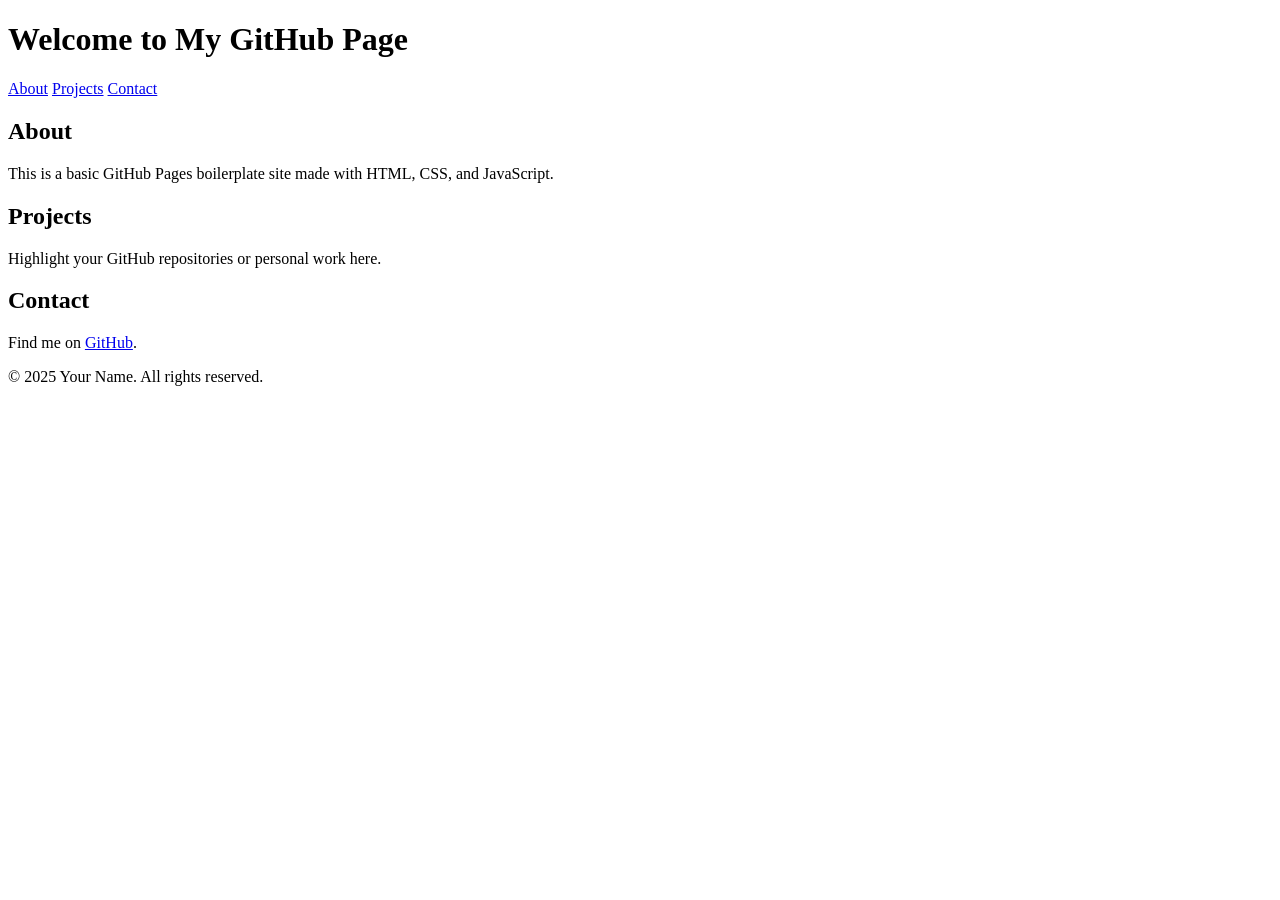
==== index.html @ d3b7843f "Create index.html" ====
<!DOCTYPE html>
<html lang="en">
<head>
  <meta charset="UTF-8" />
  <meta name="viewport" content="width=device-width, initial-scale=1.0" />
  <meta name="description" content="A GitHub Pages static site boilerplate" />
  <meta name="author" content="Your Name" />
  <link rel="icon" href="assets/favicon.ico" />
  <link rel="stylesheet" href="style.css" />
  <title>My GitHub Page</title>
</head>
<body>
  <header>
    <h1>Welcome to My GitHub Page</h1>
    <nav>
      <a href="#about">About</a>
      <a href="#projects">Projects</a>
      <a href="#contact">Contact</a>
    </nav>
  </header>

  <main>
    <section id="about">
      <h2>About</h2>
      <p>This is a basic GitHub Pages boilerplate site made with HTML, CSS, and JavaScript.</p>
    </section>

    <section id="projects">
      <h2>Projects</h2>
      <p>Highlight your GitHub repositories or personal work here.</p>
    </section>

    <section id="contact">
      <h2>Contact</h2>
      <p>Find me on <a href="https://github.com/yourusername" target="_blank">GitHub</a>.</p>
    </section>
  </main>

  <footer>
    <p>&copy; 2025 Your Name. All rights reserved.</p>
  </footer>

  <script src="script.js"></script>
</body>
</html>
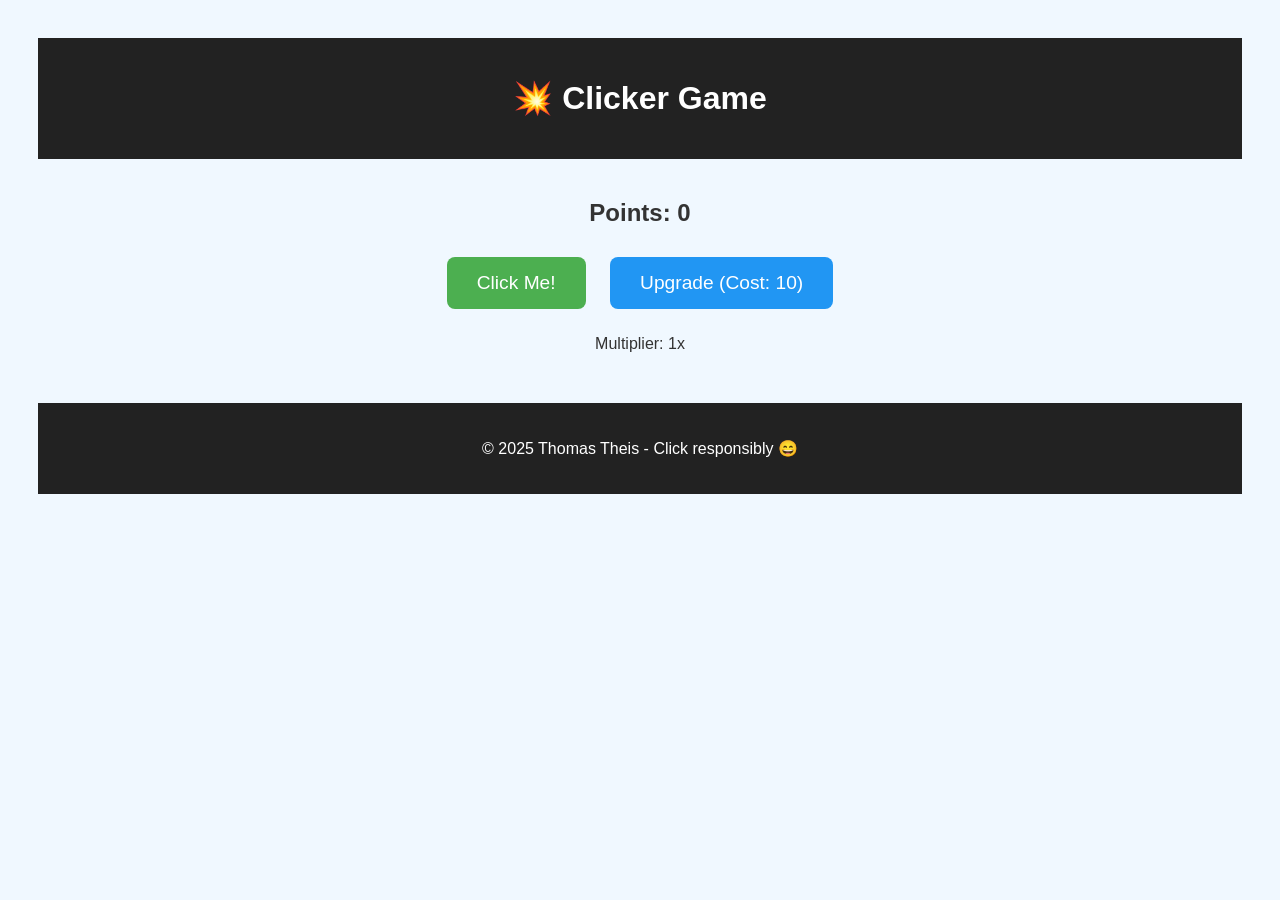
==== commit 5d9040f6: "game" ====
--- a/index.html
+++ b/index.html
@@ -3,43 +3,29 @@
 <head>
   <meta charset="UTF-8" />
   <meta name="viewport" content="width=device-width, initial-scale=1.0" />
-  <meta name="description" content="A GitHub Pages static site boilerplate" />
-  <meta name="author" content="Your Name" />
+  <meta name="description" content="Incremental Clicker Game" />
   <link rel="icon" href="assets/favicon.ico" />
   <link rel="stylesheet" href="style.css" />
-  <title>My GitHub Page</title>
+  <title>Clicker Game</title>
 </head>
 <body>
   <header>
-    <h1>Welcome to My GitHub Page</h1>
-    <nav>
-      <a href="#about">About</a>
-      <a href="#projects">Projects</a>
-      <a href="#contact">Contact</a>
-    </nav>
+    <h1>💥 Clicker Game</h1>
   </header>
 
   <main>
-    <section id="about">
-      <h2>About</h2>
-      <p>This is a basic GitHub Pages boilerplate site made with HTML, CSS, and JavaScript.</p>
-    </section>
-
-    <section id="projects">
-      <h2>Projects</h2>
-      <p>Highlight your GitHub repositories or personal work here.</p>
-    </section>
-
-    <section id="contact">
-      <h2>Contact</h2>
-      <p>Find me on <a href="https://github.com/yourusername" target="_blank">GitHub</a>.</p>
-    </section>
+    <div class="game-container">
+      <h2>Points: <span id="points">0</span></h2>
+      <button id="click-btn">Click Me!</button>
+      <button id="upgrade-btn">Upgrade (Cost: <span id="upgrade-cost">10</span>)</button>
+      <p>Multiplier: <span id="multiplier">1</span>x</p>
+    </div>
   </main>
 
   <footer>
-    <p>&copy; 2025 Your Name. All rights reserved.</p>
+    <p>&copy; 2025 Thomas Theis - Click responsibly 😄</p>
   </footer>
 
   <script src="script.js"></script>
 </body>
-</html>
+</html>
--- a/style.css
+++ b/style.css
@@ -0,0 +1,48 @@
+body {
+  font-family: "Segoe UI", Tahoma, Geneva, Verdana, sans-serif;
+  background: #f0f8ff;
+  color: #333;
+  text-align: center;
+  padding: 30px;
+}
+
+header {
+  background: #222;
+  color: #fff;
+  padding: 20px;
+}
+
+.game-container {
+  margin-top: 40px;
+}
+
+button {
+  padding: 15px 30px;
+  font-size: 1.2rem;
+  margin: 10px;
+  cursor: pointer;
+  border: none;
+  border-radius: 8px;
+  background-color: #4caf50;
+  color: white;
+  transition: background-color 0.2s ease;
+}
+
+button:hover {
+  background-color: #45a049;
+}
+
+#upgrade-btn {
+  background-color: #2196f3;
+}
+
+#upgrade-btn:hover {
+  background-color: #1e88e5;
+}
+
+footer {
+  margin-top: 50px;
+  padding: 20px;
+  background: #222;
+  color: #fff;
+}
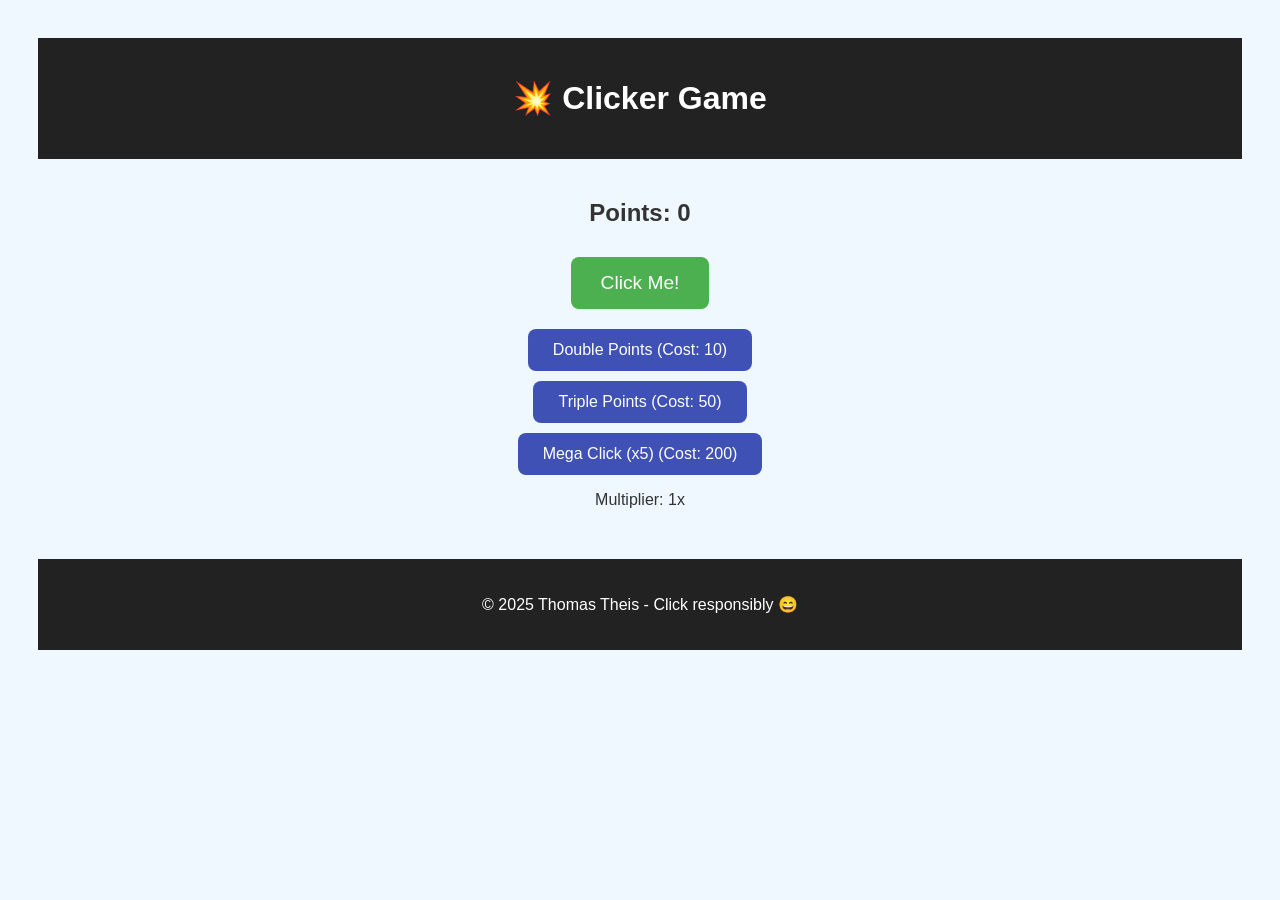
==== commit 76ee72cf: "expansion" ====
--- a/index.html
+++ b/index.html
@@ -5,7 +5,7 @@
   <meta name="viewport" content="width=device-width, initial-scale=1.0" />
   <meta name="description" content="Incremental Clicker Game" />
   <link rel="icon" href="assets/favicon.ico" />
-  <link rel="stylesheet" href="style.css" />
+  <link rel="stylesheet" href="src/style.css" />
   <title>Clicker Game</title>
 </head>
 <body>
@@ -17,7 +17,10 @@
     <div class="game-container">
       <h2>Points: <span id="points">0</span></h2>
       <button id="click-btn">Click Me!</button>
-      <button id="upgrade-btn">Upgrade (Cost: <span id="upgrade-cost">10</span>)</button>
+      <div id="upgrade-buttons">
+      <!-- Upgrade buttons will be loaded here -->
+      </div>
+      <!-- <button id="upgrade-btn">Upgrade (Cost: <span id="upgrade-cost">10</span>)</button> -->
       <p>Multiplier: <span id="multiplier">1</span>x</p>
     </div>
   </main>
@@ -25,7 +28,8 @@
   <footer>
     <p>&copy; 2025 Thomas Theis - Click responsibly 😄</p>
   </footer>
-
-  <script src="script.js"></script>
+  <!-- At the bottom of index.html, load data.js first, then script.js -->
+  <script src="src/data.js"></script>
+  <script src="src/script.js"></script>
 </body>
 </html>
--- a/src/style.css
+++ b/src/style.css
@@ -0,0 +1,61 @@
+body {
+  font-family: "Segoe UI", Tahoma, Geneva, Verdana, sans-serif;
+  background: #f0f8ff;
+  color: #333;
+  text-align: center;
+  padding: 30px;
+}
+
+header {
+  background: #222;
+  color: #fff;
+  padding: 20px;
+}
+
+.game-container {
+  margin-top: 40px;
+}
+
+button {
+  padding: 15px 30px;
+  font-size: 1.2rem;
+  margin: 10px;
+  cursor: pointer;
+  border: none;
+  border-radius: 8px;
+  background-color: #4caf50;
+  color: white;
+  transition: background-color 0.2s ease;
+}
+
+button:hover {
+  background-color: #45a049;
+}
+
+.upgrade-btn {
+  display: block;
+  margin: 10px auto;
+  padding: 12px 25px;
+  background-color: #3f51b5;
+  color: white;
+  border-radius: 8px;
+  border: none;
+  font-size: 1rem;
+  cursor: pointer;
+}
+
+.upgrade-btn:hover:not(:disabled) {
+  background-color: #2c3e9f;
+}
+
+.upgrade-btn:disabled {
+  background-color: #999;
+  cursor: not-allowed;
+}
+
+footer {
+  margin-top: 50px;
+  padding: 20px;
+  background: #222;
+  color: #fff;
+}
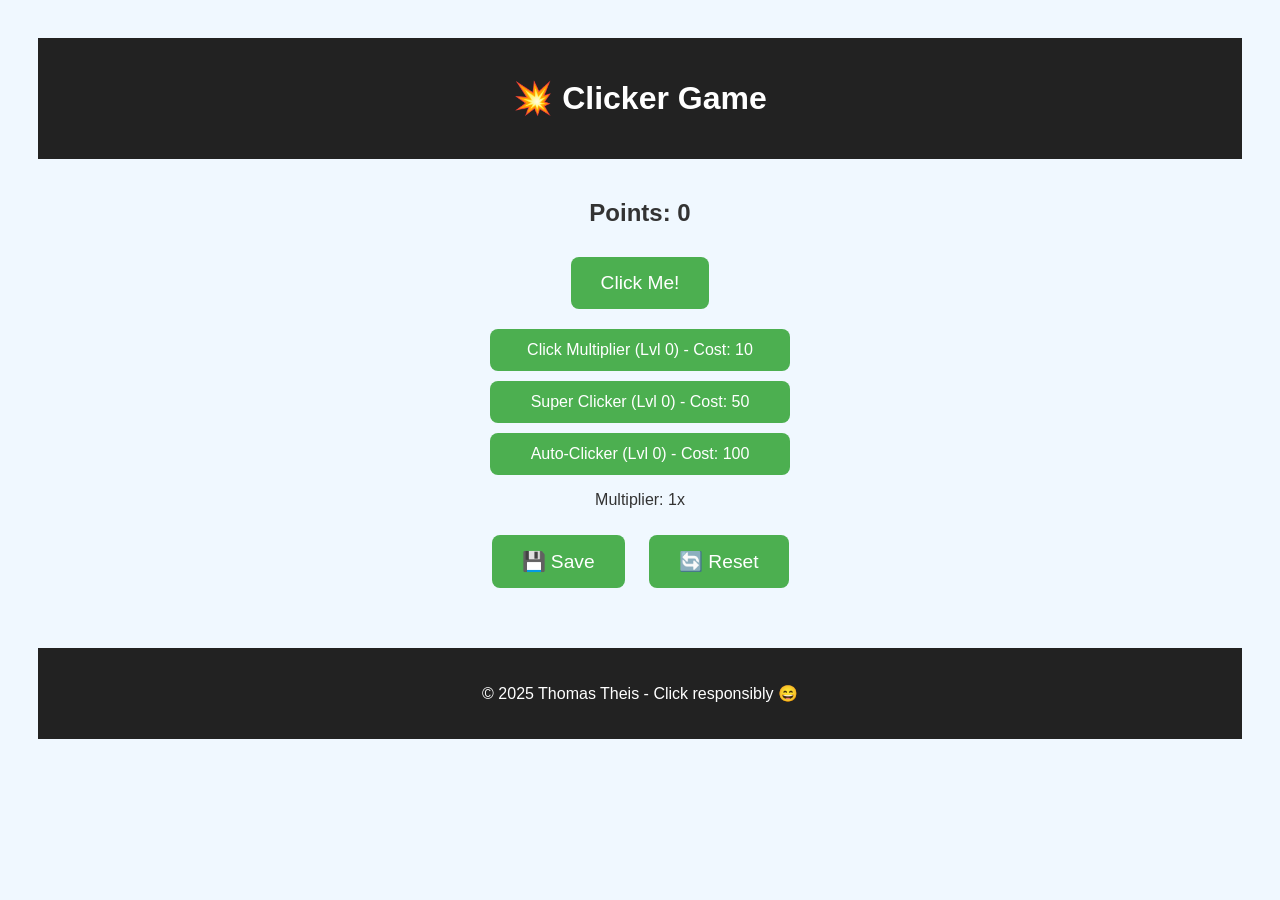
==== commit 85fb86b9: "achievements" ====
--- a/index.html
+++ b/index.html
@@ -20,8 +20,9 @@
       <div id="upgrade-buttons">
       <!-- Upgrade buttons will be loaded here -->
       </div>
-      <!-- <button id="upgrade-btn">Upgrade (Cost: <span id="upgrade-cost">10</span>)</button> -->
       <p>Multiplier: <span id="multiplier">1</span>x</p>
+      <button onclick="saveGame()">💾 Save</button>
+      <button onclick="resetGame()">🔄 Reset</button>
     </div>
   </main>
 
--- a/src/style.css
+++ b/src/style.css
@@ -33,19 +33,22 @@
 }
 
 .upgrade-btn {
+  margin: 10px auto;
   display: block;
-  margin: 10px auto;
-  padding: 12px 25px;
-  background-color: #3f51b5;
-  color: white;
+  font-size: 1rem;
+  width: 90%;
+  max-width: 300px;
+  padding: 12px 18px;
+  background-color: #4caf50;
+  color: #fff;
+  border: none;
   border-radius: 8px;
-  border: none;
-  font-size: 1rem;
   cursor: pointer;
+  transition: background-color 0.2s;
 }
 
-.upgrade-btn:hover:not(:disabled) {
-  background-color: #2c3e9f;
+.upgrade-btn:hover {
+  background-color: #43a047;
 }
 
 .upgrade-btn:disabled {
